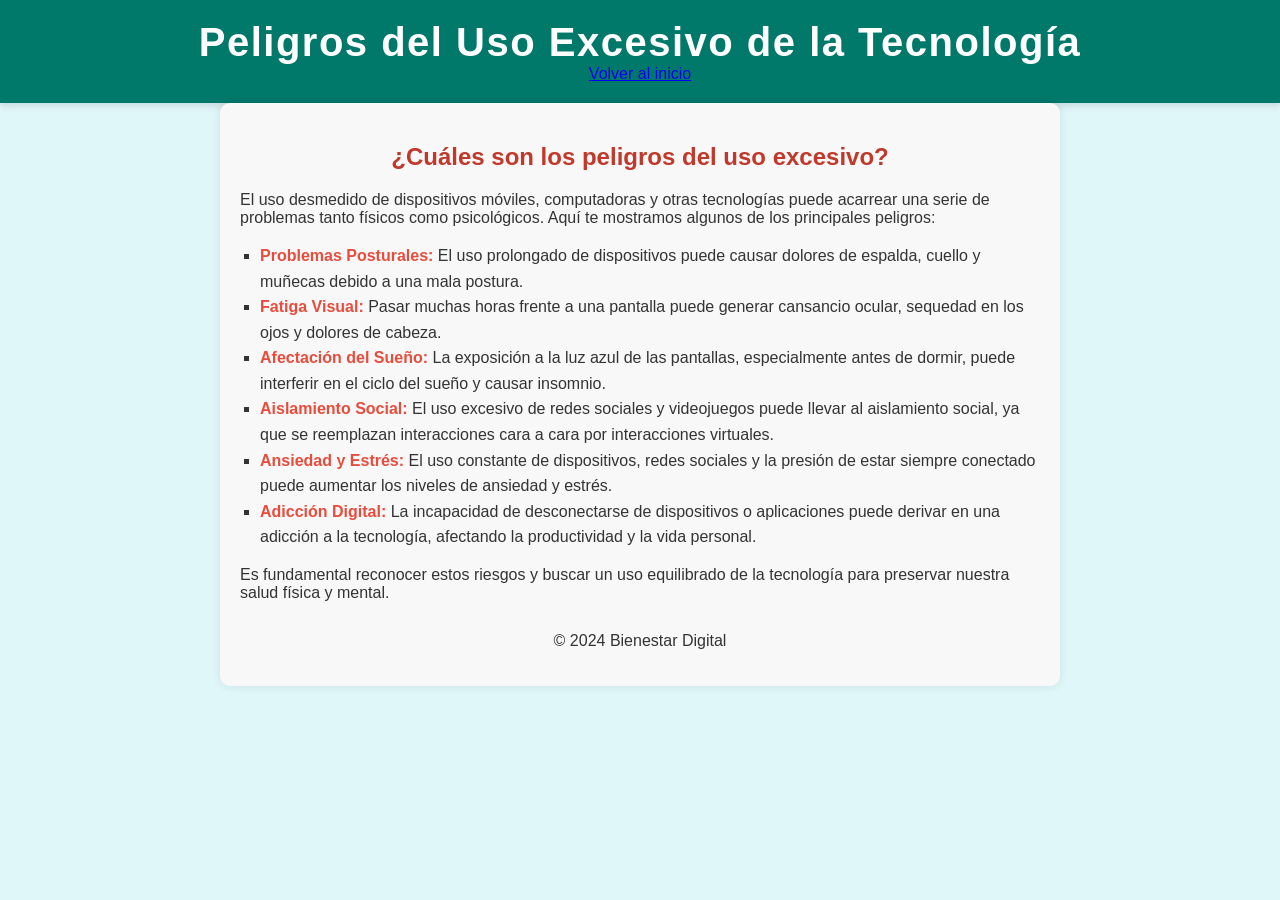
==== alertas.html @ 3ad15be2 "initial commit" ====
<!DOCTYPE html>
<html lang="es">
<head>
    <meta charset="UTF-8">
    <meta name="viewport" content="width=device-width, initial-scale=1.0">
    <title>Peligros del Uso Excesivo</title>
    <link rel="stylesheet" href="styles.css">
    <style>
        .container {
            max-width: 800px;
            margin: auto;
            padding: 20px;
            background-color: #f8f8f8;
            border-radius: 10px;
            box-shadow: 0px 0px 10px rgba(0, 0, 0, 0.1);
        }

        h2 {
            color: #c0392b;
            font-family: 'Poppins', sans-serif;
            text-align: center;
            margin-bottom: 20px;
        }

        ul {
            list-style-type: square;
            padding-left: 20px;
            line-height: 1.6;
        }

        .danger {
            color: #e74c3c;
            font-weight: bold;
        }

        .footer {
            text-align: center;
            margin-top: 30px;
        }
    </style>
</head>
<body>
    <header>
        <h1>Peligros del Uso Excesivo de la Tecnología</h1>
        <nav>
            <a href="index.html">Volver al inicio</a>
        </nav>
    </header>

    <section class="container">
        <h2>¿Cuáles son los peligros del uso excesivo?</h2>
        <p>El uso desmedido de dispositivos móviles, computadoras y otras tecnologías puede acarrear una serie de problemas tanto físicos como psicológicos. Aquí te mostramos algunos de los principales peligros:</p>
        <ul>
            <li><span class="danger">Problemas Posturales:</span> El uso prolongado de dispositivos puede causar dolores de espalda, cuello y muñecas debido a una mala postura.</li>
            <li><span class="danger">Fatiga Visual:</span> Pasar muchas horas frente a una pantalla puede generar cansancio ocular, sequedad en los ojos y dolores de cabeza.</li>
            <li><span class="danger">Afectación del Sueño:</span> La exposición a la luz azul de las pantallas, especialmente antes de dormir, puede interferir en el ciclo del sueño y causar insomnio.</li>
            <li><span class="danger">Aislamiento Social:</span> El uso excesivo de redes sociales y videojuegos puede llevar al aislamiento social, ya que se reemplazan interacciones cara a cara por interacciones virtuales.</li>
            <li><span class="danger">Ansiedad y Estrés:</span> El uso constante de dispositivos, redes sociales y la presión de estar siempre conectado puede aumentar los niveles de ansiedad y estrés.</li>
            <li><span class="danger">Adicción Digital:</span> La incapacidad de desconectarse de dispositivos o aplicaciones puede derivar en una adicción a la tecnología, afectando la productividad y la vida personal.</li>
        </ul>

        <p>Es fundamental reconocer estos riesgos y buscar un uso equilibrado de la tecnología para preservar nuestra salud física y mental.</p>

        <div class="footer">
            <p>&copy; 2024 Bienestar Digital</p>
        </div>
    </section>
</body>
</html>
---- styles.css ----
body {
    font-family: 'Roboto', sans-serif;
    margin: 0;
    padding: 0;
    background-color: #e0f7fa;
    color: #333;
}

header {
    background-color: #00796b;
    color: white;
    padding: 20px;
    text-align: center;
    box-shadow: 0px 4px 6px rgba(0, 0, 0, 0.1);
}

header h1 {
    font-size: 2.5rem;
    margin: 0;
    letter-spacing: 1.5px;
}

nav ul {
    list-style-type: none;
    margin: 0;
    padding: 0;
    text-align: center;
}

nav ul li {
    display: inline-block;
    margin: 0 15px;
}

nav ul li a {
    color: white;
    text-decoration: none;
    font-size: 1.1rem;
    transition: color 0.3s ease;
}

nav ul li a:hover {
    color: #b2dfdb;
}

#intro {
    background: linear-gradient(to right, #009688, #004d40);
    color: white;
    padding: 50px 20px;
    text-align: center;
    box-shadow: 0px 4px 8px rgba(0, 0, 0, 0.2);
}

#intro h2 {
    font-size: 2rem;
    margin-bottom: 20px;
    letter-spacing: 1.2px;
}

#intro p {
    font-size: 1.2rem;
    margin-bottom: 30px;
}

#intro button {
    background-color: #004d40;
    color: white;
    border: none;
    padding: 15px 30px;
    font-size: 1rem;
    cursor: pointer;
    border-radius: 25px;
    transition: background-color 0.3s ease;
}

#intro button:hover {
    background-color: #00796b;
}

#personalizacion {
    padding: 40px 20px;
    text-align: center;
    background-color: #ffffff;
}

#personalizacion h3 {
    font-size: 1.8rem;
    margin-bottom: 30px;
    color: #00796b;
}

#personalizacion input[type="number"] {
    padding: 10px;
    border-radius: 5px;
    border: 1px solid #ccc;
    font-size: 1rem;
}

#personalizacion button {
    margin-top: 10px;
    background-color: #00796b;
    color: white;
    border: none;
    padding: 10px 20px;
    font-size: 1rem;
    cursor: pointer;
    border-radius: 5px;
}

#personalizacion button:hover {
    background-color: #004d40;
}

button {
    font-size: 1rem;
    padding: 10px 20px;
    background-color: #00796b;
    color: white;
    border: none;
    border-radius: 5px;
    cursor: pointer;
    transition: background-color 0.3s ease;
}

button:hover {
    background-color: #004d40;
}

footer {
    background-color: #004d40;
    color: white;
    padding: 15px 0;
    text-align: center;
    position: relative;
    bottom: 0;
    width: 100%;
}

footer p {
    margin: 0;
    font-size: 0.9rem;
}

@media (max-width: 768px) {
    header h1 {
        font-size: 2rem;
    }

    #intro h2 {
        font-size: 1.5rem;
    }

    #personalizacion h3 {
        font-size: 1.5rem;
    }

    nav ul li {
        display: block;
        margin: 10px 0;
    }

    #intro button {
        padding: 10px 20px;
        font-size: 1rem;
    }
}
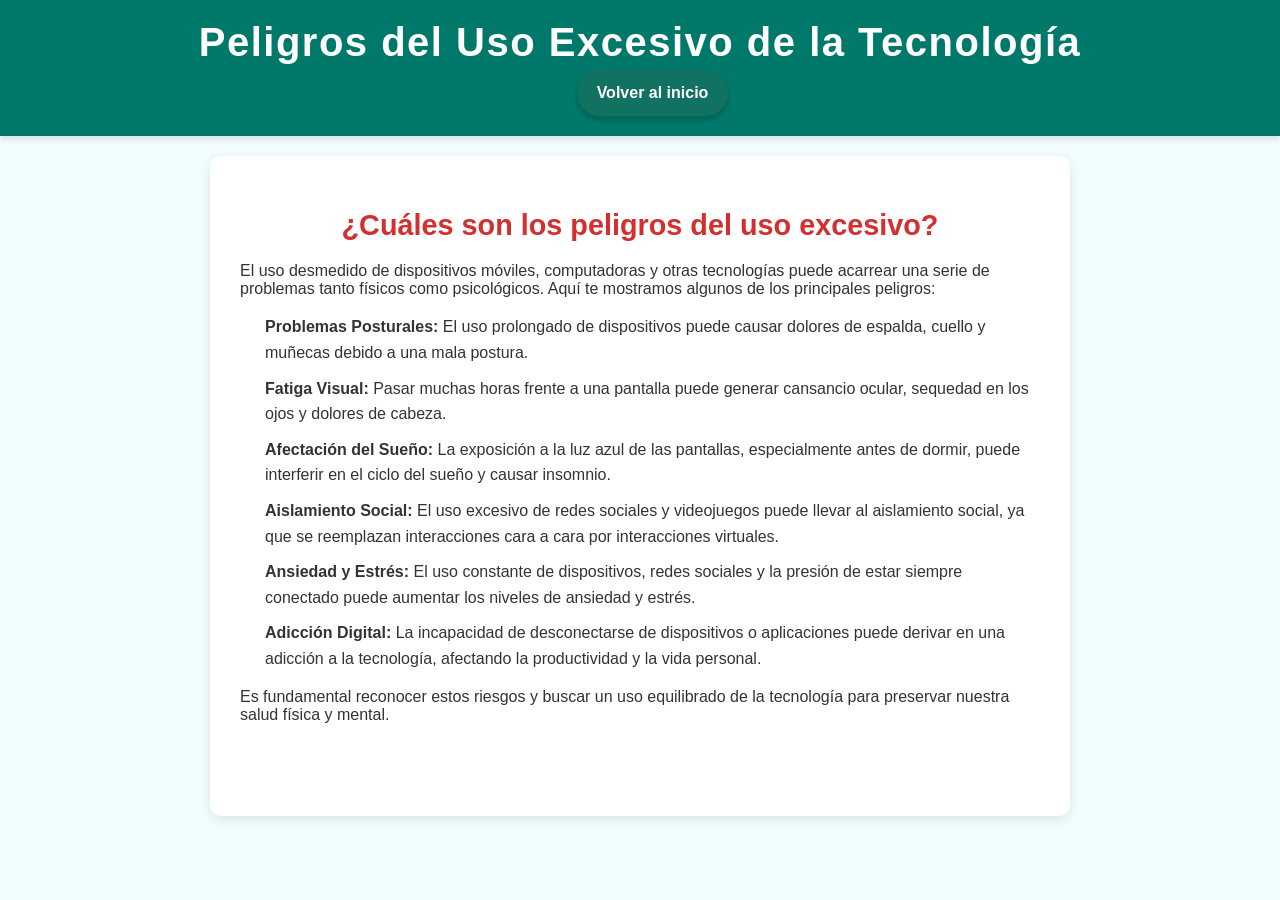
==== commit 956a31ee: "Add files via upload" ====
--- a/alertas.html
+++ b/alertas.html
@@ -6,44 +6,95 @@
     <title>Peligros del Uso Excesivo</title>
     <link rel="stylesheet" href="styles.css">
     <style>
+        /* Contenedor principal */
+
         .container {
             max-width: 800px;
             margin: auto;
-            padding: 20px;
-            background-color: #f8f8f8;
+            padding: 30px;
+            background-color: #ffffff;
             border-radius: 10px;
-            box-shadow: 0px 0px 10px rgba(0, 0, 0, 0.1);
+            box-shadow: 0px 4px 12px rgba(0, 0, 0, 0.1);
+            margin-top: 20px;
         }
-
+    
+        /* Título principal */
         h2 {
-            color: #c0392b;
+            color: #d32f2f;
             font-family: 'Poppins', sans-serif;
+            font-size: 1.8rem;
             text-align: center;
             margin-bottom: 20px;
+            font-weight: bold;
         }
-
+    
+        /* Lista de peligros */
         ul {
-            list-style-type: square;
-            padding-left: 20px;
+            list-style-type: none;
+            padding: 0;
             line-height: 1.6;
         }
-
+    
+        ul li {
+            font-size: 1rem;
+            line-height: 1.6;
+            margin-bottom: 10px;
+            padding-left: 25px;
+            position: relative;
+            color: #333;
+        }
+    
+        /* Icono personalizado al lado de cada ítem */
+        ul li::before {
+            position: absolute;
+            left: 0;
+            font-size: 1.2rem;
+            color: #d32f2f;
+        }
+    
+        /* Texto de peligro destacado */
         .danger {
-            color: #e74c3c;
+            color: #d32f2f;
             font-weight: bold;
         }
-
+    
+        /* Pie de página */
         .footer {
             text-align: center;
             margin-top: 30px;
+            font-size: 0.9rem;
+            color: #999;
         }
+
+        nav li a {
+    display: inline-block;
+    padding: 10px 20px;
+    background-color: #127262;
+    color: white;
+    text-decoration: none;
+    font-size: 1rem;
+    font-weight: bold; /* Añade negrita al texto */
+    border-radius: 25px;
+    transition: background-color 0.3s ease, transform 0.2s ease;
+    box-shadow: 0px 4px 6px rgba(0, 0, 0, 0.2);
+    text-align: center;
+    margin-top: 5px;
+}
+
+nav ul li a:hover {
+    background-color: #00796b;
+    transform: scale(1.05);
+}
+
     </style>
 </head>
 <body>
     <header>
         <h1>Peligros del Uso Excesivo de la Tecnología</h1>
         <nav>
-            <a href="index.html">Volver al inicio</a>
+            <ul>
+                 <li><a href="index.html">Volver al inicio</a></li>
+            </ul>
         </nav>
     </header>
 
@@ -51,19 +102,16 @@
         <h2>¿Cuáles son los peligros del uso excesivo?</h2>
         <p>El uso desmedido de dispositivos móviles, computadoras y otras tecnologías puede acarrear una serie de problemas tanto físicos como psicológicos. Aquí te mostramos algunos de los principales peligros:</p>
         <ul>
-            <li><span class="danger">Problemas Posturales:</span> El uso prolongado de dispositivos puede causar dolores de espalda, cuello y muñecas debido a una mala postura.</li>
-            <li><span class="danger">Fatiga Visual:</span> Pasar muchas horas frente a una pantalla puede generar cansancio ocular, sequedad en los ojos y dolores de cabeza.</li>
-            <li><span class="danger">Afectación del Sueño:</span> La exposición a la luz azul de las pantallas, especialmente antes de dormir, puede interferir en el ciclo del sueño y causar insomnio.</li>
-            <li><span class="danger">Aislamiento Social:</span> El uso excesivo de redes sociales y videojuegos puede llevar al aislamiento social, ya que se reemplazan interacciones cara a cara por interacciones virtuales.</li>
-            <li><span class="danger">Ansiedad y Estrés:</span> El uso constante de dispositivos, redes sociales y la presión de estar siempre conectado puede aumentar los niveles de ansiedad y estrés.</li>
-            <li><span class="danger">Adicción Digital:</span> La incapacidad de desconectarse de dispositivos o aplicaciones puede derivar en una adicción a la tecnología, afectando la productividad y la vida personal.</li>
+            <li><strong>Problemas Posturales:</strong> El uso prolongado de dispositivos puede causar dolores de espalda, cuello y muñecas debido a una mala postura.</li>
+            <li><strong>Fatiga Visual:</strong> Pasar muchas horas frente a una pantalla puede generar cansancio ocular, sequedad en los ojos y dolores de cabeza.</li>
+            <li><strong>Afectación del Sueño:</strong> La exposición a la luz azul de las pantallas, especialmente antes de dormir, puede interferir en el ciclo del sueño y causar insomnio.</li>
+            <li><strong>Aislamiento Social:</strong> El uso excesivo de redes sociales y videojuegos puede llevar al aislamiento social, ya que se reemplazan interacciones cara a cara por interacciones virtuales.</li>
+            <li><strong>Ansiedad y Estrés:</strong> El uso constante de dispositivos, redes sociales y la presión de estar siempre conectado puede aumentar los niveles de ansiedad y estrés.</li>
+            <li><strong>Adicción Digital:</strong> La incapacidad de desconectarse de dispositivos o aplicaciones puede derivar en una adicción a la tecnología, afectando la productividad y la vida personal.</li>
         </ul>
-
         <p>Es fundamental reconocer estos riesgos y buscar un uso equilibrado de la tecnología para preservar nuestra salud física y mental.</p>
-
-        <div class="footer">
+        <footer>
             <p>&copy; 2024 Bienestar Digital</p>
-        </div>
+        </footer>
     </section>
-</body>
-</html>
+</html>
--- a/styles.css
+++ b/styles.css
@@ -2,7 +2,7 @@
     font-family: 'Roboto', sans-serif;
     margin: 0;
     padding: 0;
-    background-color: #e0f7fa;
+    background-color: #f1fdff;
     color: #333;
 }
 
@@ -33,10 +33,23 @@
 }
 
 nav ul li a {
+    display: inline-block;
+    padding: 10px 20px;
+    background-color: #127262;
     color: white;
     text-decoration: none;
-    font-size: 1.1rem;
-    transition: color 0.3s ease;
+    font-size: 1rem;
+    font-weight: bold; /* Añade negrita al texto */
+    border-radius: 25px;
+    transition: background-color 0.3s ease, transform 0.2s ease;
+    box-shadow: 0px 4px 6px rgba(0, 0, 0, 0.2);
+    text-align: center;
+    margin-top: 5px;
+}
+
+nav ul li a:hover {
+    background-color: #00796b;
+    transform: scale(1.05);
 }
 
 nav ul li a:hover {
@@ -63,7 +76,7 @@
 }
 
 #intro button {
-    background-color: #004d40;
+    background-color: #106658;
     color: white;
     border: none;
     padding: 15px 30px;
@@ -71,6 +84,8 @@
     cursor: pointer;
     border-radius: 25px;
     transition: background-color 0.3s ease;
+    box-shadow: 0px 4px 6px rgba(255, 255, 255, 0.2);
+    font-weight: bold;
 }
 
 #intro button:hover {
@@ -127,13 +142,14 @@
 }
 
 footer {
-    background-color: #004d40;
+    background-color: s;
     color: white;
     padding: 15px 0;
     text-align: center;
     position: relative;
     bottom: 0;
     width: 100%;
+    border-radius: 10px;
 }
 
 footer p {
@@ -163,4 +179,4 @@
         padding: 10px 20px;
         font-size: 1rem;
     }
-}
+}
